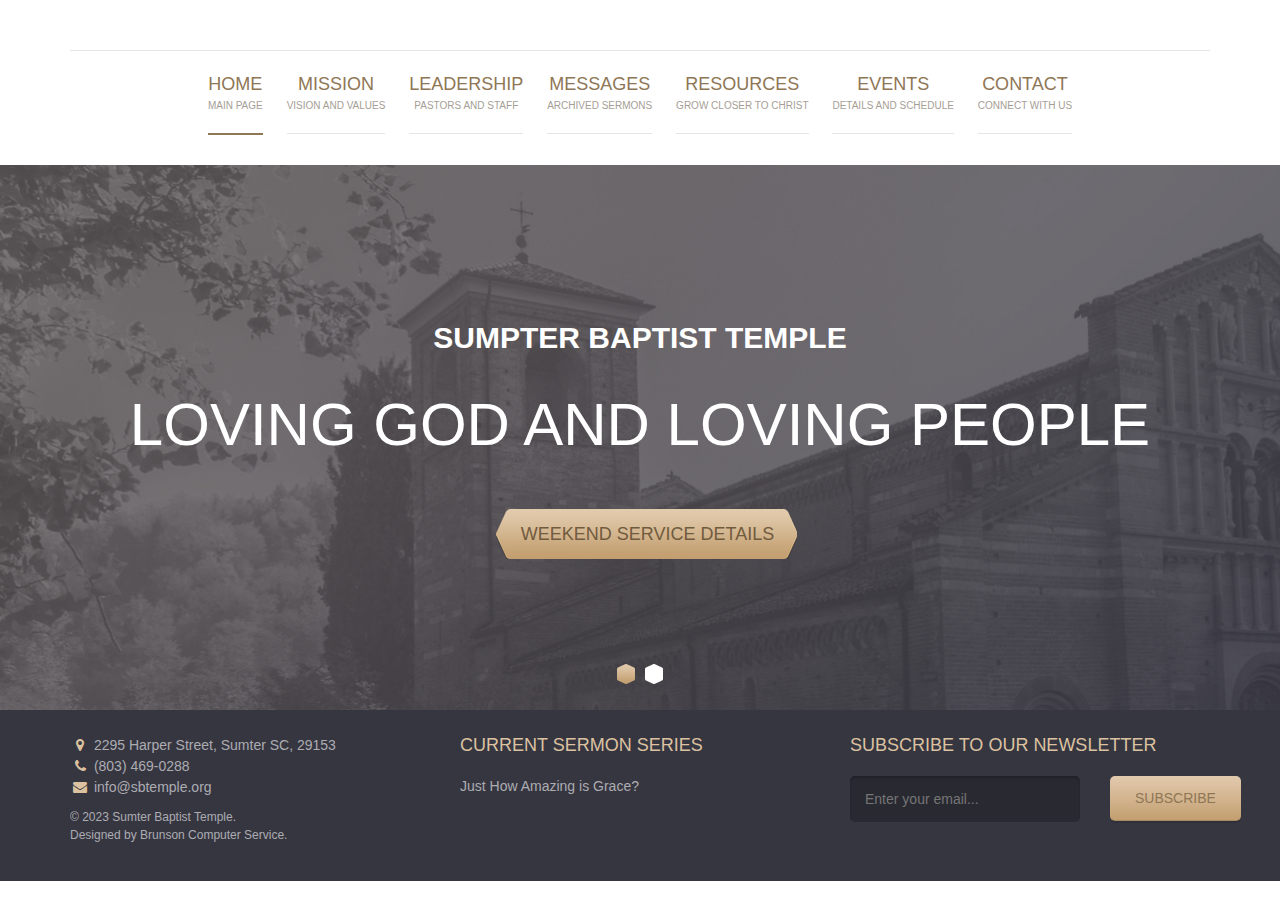
==== true_church/index.html @ b9aa66fd "Initial upload to github of project files." ====
<!DOCTYPE html>
<html lang="en">
  <head>
    <meta charset="UTF-8" />
    <meta http-equiv="X-UA-Compatible" content="IE=edge" />
    <meta
      name="viewport"
      content="width=device-width, initial-scale=1.0,maximum-scale=1"
    />

    <title>True Church</title>

    <!-- Loading third party fonts -->
    <link
      href="fonts/novecento-font/novecento-font.css"
      rel="stylesheet"
      type="text/css"
    />
    <link href="fonts/font-awesome.min.css" rel="stylesheet" type="text/css" />

    <!-- Loading main css file -->
    <link rel="stylesheet" href="style.css" />

    <!--[if lt IE 9]>
      <script src="js/ie-support/html5.js"></script>
      <script src="js/ie-support/respond.js"></script>
    <![endif]-->
  </head>

  <body>
    <div class="site-content">
      <header class="site-header">
        <div class="container">
          <div class="main-navigation">
            <button class="menu-toggle"><i class="fa fa-bars"></i> Menu</button>
            <ul class="menu">
              <!-- <li class="menu-item current-menu-item"> -->
                <!-- <a href="#" class="branding"> -->
                  <!-- <img src="images/logo.png" alt="" class="logo" /> -->
                  <!-- <h1 class="site-title">True Church</h1> -->
                <!-- </a> -->
              <!-- </li> -->
              <li class="menu-item current-menu-item">
                <a href="index.html">HOME<small>Main Page</small></a>
              </li>
              <li class="menu-item">
                <a href="#">MISSION<small>Vision and Values</small></a>
              </li>
              <li class="menu-item">
                <a href="#">LEADERSHIP<small>Pastors and Staff</small></a>
              </li>
              <li class="menu-item">
                <a href="seremons.html">MESSAGES<small>Archived Sermons</small></a>
              </li>
              <li class="menu-item">
                <a href="families.html">RESOURCES<small>Grow Closer to Christ</small></a>
              </li>
              <li class="menu-item">
                <a href="events.html">EVENTS<small>Details and Schedule</small></a>
              </li>
              <li class="menu-item">
                <a href="#">CONTACT<small>Connect With Us</small></a>
              </li>
            </ul>
          </div>

          <div class="mobile-navigation"></div>
        </div>
      </header>
      <!-- .site-header -->

      <div class="hero">
        <div class="slides">
          <li data-bg-image="images/slide-1.jpg">
            <div class="container">
              <div class="slide-content">
                <small class="slide-subtitle">Sumpter Baptist Temple</small>
                <h2 class="slide-title">Loving God and Loving People</h2>

                <a href="#" class="button">Weekend Service Details</a>
              </div>
            </div>
          </li>

          <li data-bg-image="images/slide-1.jpg">
            <div class="container">
              <div class="slide-content">
                <small class="slide-subtitle">Connect With SBT</small>
                <h2 class="slide-title">In-Person or Online</h2>

                <a href="#" class="button">Weekend Service Details</a>
              </div>
            </div>
          </li>
        </div>
      </div>
<!--  
      <main class="main-content">
        <div class="fullwidth-block">
          <div class="container">
            <h2 class="section-title">Recent news</h2>

            <div class="row">
              <div class="col-md-3 col-sm-6">
                <div class="news">
                  <image
                    class="news-image"
                    src="images/news-thumb-1.jpg"
                  ></image>
                  <h3 class="news-title">
                    <a href="#">laboris nisi ut aliquip</a>
                  </h3>
                  <small class="date"
                    ><i class="fa fa-calendar"></i>24 mar 2014</small
                  >
                </div>
              </div>
              <div class="col-md-3 col-sm-6">
                <div class="news">
                  <image
                    class="news-image"
                    src="images/news-thumb-2.jpg"
                  ></image>
                  <h3 class="news-title">
                    <a href="#">laboris nisi ut aliquip</a>
                  </h3>
                  <small class="date"
                    ><i class="fa fa-calendar"></i>24 mar 2014</small
                  >
                </div>
              </div>
              <div class="col-md-3 col-sm-6">
                <div class="news">
                  <image
                    class="news-image"
                    src="images/news-thumb-3.jpg"
                  ></image>
                  <h3 class="news-title">
                    <a href="#">laboris nisi ut aliquip</a>
                  </h3>
                  <small class="date"
                    ><i class="fa fa-calendar"></i>24 mar 2014</small
                  >
                </div>
              </div>
              <div class="col-md-3 col-sm-6">
                <div class="news">
                  <image
                    class="news-image"
                    src="images/news-thumb-4.jpg"
                  ></image>
                  <h3 class="news-title">
                    <a href="#">laboris nisi ut aliquip</a>
                  </h3>
                  <small class="date"
                    ><i class="fa fa-calendar"></i>24 mar 2014</small
                  >
                </div>
              </div>
            </div> -->
            <!-- .row -->
          <!-- </div> -->
          <!-- .container -->
        <!-- </div> -->
        <!-- section -->
<!-- 
        <div class="fullwidth-block">
          <div class="container">
            <div class="row">
              <div class="col-md-6">
                <h2 class="section-title">Upcoming events</h2>
                <ul class="event-list">
                  <li>
                    <a href="#">
                      <h3 class="event-title">africa mission trip</h3>
                      <span class="event-meta">
                        <span><i class="fa fa-calendar"></i>30 mar 2014</span>
                        <span><i class="fa fa-map-marker"></i> Africa</span>
                      </span>
                    </a>
                  </li>
                  <li>
                    <a href="#">
                      <h3 class="event-title">Bible school</h3>
                      <span class="event-meta">
                        <span><i class="fa fa-calendar"></i>30 mar 2014</span>
                        <span
                          ><i class="fa fa-map-marker"></i> Saint paul
                          church</span
                        >
                      </span>
                    </a>
                  </li>
                  <li>
                    <a href="#">
                      <h3 class="event-title">praying for kids</h3>
                      <span class="event-meta">
                        <span><i class="fa fa-calendar"></i>30 mar 2014</span>
                        <span
                          ><i class="fa fa-map-marker"></i> true church</span
                        >
                      </span>
                    </a>
                  </li>
                  <li>
                    <a href="#">
                      <h3 class="event-title">love giving</h3>
                      <span class="event-meta">
                        <span><i class="fa fa-calendar"></i>30 mar 2014</span>
                        <span
                          ><i class="fa fa-map-marker"></i> St cathedral</span
                        >
                      </span>
                    </a>
                  </li>
                  <li>
                    <a href="#">
                      <h3 class="event-title">god ont the vacation</h3>
                      <span class="event-meta">
                        <span><i class="fa fa-calendar"></i>30 mar 2014</span>
                        <span
                          ><i class="fa fa-map-marker"></i> greenie lake</span
                        >
                      </span>
                    </a>
                  </li>
                  <li>
                    <a href="#">
                      <h3 class="event-title">homeless helping</h3>
                      <span class="event-meta">
                        <span><i class="fa fa-calendar"></i>30 mar 2014</span>
                        <span
                          ><i class="fa fa-map-marker"></i> Detroit city</span
                        >
                      </span>
                    </a>
                  </li>
                </ul>

                <div class="text-center">
                  <a href="#" class="button">See all events</a>
                </div>
              </div>
              <div class="col-md-6">
                <h2 class="section-title">Latest seremons</h2>
                <ul class="seremon-list">
                  <li>
                    <img src="images/small-thumb-1.jpg" alt="" />
                    <div class="seremon-detail">
                      <h3 class="seremon-title">
                        <a href="#">I believe in god with all my heart</a>
                      </h3>
                      <div class="seremon-meta">
                        <div class="pastor">
                          <i class="fa fa-user"></i> Alan Ray
                        </div>
                        <div class="date">
                          <i class="fa fa-calendar"></i> 18 mar 2014
                        </div>
                      </div>
                    </div>
                  </li>
                  <li>
                    <img src="images/small-thumb-2.jpg" alt="" />
                    <div class="seremon-detail">
                      <h3 class="seremon-title">
                        <a href="#">Trusting in jesus and god</a>
                      </h3>
                      <div class="seremon-meta">
                        <div class="pastor">
                          <i class="fa fa-user"></i> David Clark
                        </div>
                        <div class="date">
                          <i class="fa fa-calendar"></i> 18 mar 2014
                        </div>
                      </div>
                    </div>
                  </li>
                  <li>
                    <img src="images/small-thumb-3.jpg" alt="" />
                    <div class="seremon-detail">
                      <h3 class="seremon-title">
                        <a href="#">Love your kids</a>
                      </h3>
                      <div class="seremon-meta">
                        <div class="pastor">
                          <i class="fa fa-user"></i> anthony roberts
                        </div>
                        <div class="date">
                          <i class="fa fa-calendar"></i> 18 mar 2014
                        </div>
                      </div>
                    </div>
                  </li>
                </ul>

                <div class="text-center">
                  <a href="#" class="button">See all seremons</a>
                </div>
              </div>
            </div> -->
            <!-- .row -->
          <!-- </div> -->
          <!-- .container -->
        <!-- </div> -->
        <!-- section -->
      <!-- </main> -->
      <!-- .main-content -->

      <footer class="site-footer">
        <div class="container">
          <div class="row">
            <div class="col-md-4">
              <div class="widget">
                <!-- <h3 class="widget-title">Address</h3> -->
                <ul class="address">
                  <li>
                    <i class="fa fa-map-marker"></i> 2295 Harper Street, Sumter SC, 29153
                  </li>
                  <li><i class="fa fa-phone"></i> (803) 469-0288</li>
                  <li><i class="fa fa-envelope"></i> info@sbtemple.org</li>
                </ul>
                <p class="colophon">
                  &copy; 2023 Sumter Baptist Temple. </br>
                  Designed by Brunson Computer Service. </br>
                </p>
              </div>
            </div>
            <div class="col-md-4">
              <div class="widget">
                <h3 class="widget-title">Current Sermon Series</h3>
                <p>
                  Just How Amazing is Grace?
                </p>
              </div>
            </div>
            <div class="col-md-4">
              <div class="widget">
                <h3 class="widget-title">SUBSCRIBE TO OUR NEWSLETTER</h3>
                <form action="#" class="contact-form">
                  <div class="row">
                    <div class="col-md-8">
                      <input type="email" placeholder="Enter your email..." />
                    </div>
                    <div class="col-md-4">
                      <button class="subscribe">
                        <a>
                          Subscribe
                        </a>
                      </button>
                    </div>
                  </div>
                </form>
              </div>
            </div>
          </div>
          <!-- .row -->
        </div>
        <!-- .container -->
      </footer>
      <!-- .site-footer -->
    </div>

    <script src="js/jquery-1.11.1.min.js"></script>
    <script src="js/plugins.js"></script>
    <script src="js/app.js"></script>
  </body>
</html>
---- true_church/fonts/novecento-font/novecento-font.css ----
/*
 * Web Fonts from fontspring.com
 *
 * All OpenType features and all extended glyphs have been removed.
 * Fully installable fonts can be purchased at http://www.fontspring.com
 *
 * The fonts included in this stylesheet are subject to the End User License you purchased
 * from Fontspring. The fonts are protected under domestic and international trademark and 
 * copyright law. You are prohibited from modifying, reverse engineering, duplicating, or
 * distributing this font software.
 *
 * (c) 2010-2014 Fontspring
 *
 *
 *
 *
 * The fonts included are copyrighted by the vendor listed below.
 *
 * Vendor:      Synthview Type Design
 * License URL: http://www.fontspring.com/licenses/synthview/webfont
 *
 *
 */

@font-face {
    font-family: 'Novecento Sans';
    src: url('Novecentosanswide-Bold-webfont.eot');
    src: url('Novecentosanswide-Bold-webfont.eot?#iefix') format('embedded-opentype'),
         url('Novecentosanswide-Bold-webfont.woff2') format('woff2'),
         url('Novecentosanswide-Bold-webfont.woff') format('woff'),
         url('Novecentosanswide-Bold-webfont.ttf') format('truetype'),
         url('Novecentosanswide-Bold-webfont.svg#novecento_sans_wide_bookbold') format('svg');
    font-weight: 700;
    font-style: normal;

}

@font-face {
    font-family: 'Novecento Sans';
    src: url('Novecentosanswide-Book-webfont.eot');
    src: url('Novecentosanswide-Book-webfont.eot?#iefix') format('embedded-opentype'),
         url('Novecentosanswide-Book-webfont.woff2') format('woff2'),
         url('Novecentosanswide-Book-webfont.woff') format('woff'),
         url('Novecentosanswide-Book-webfont.ttf') format('truetype'),
         url('Novecentosanswide-Book-webfont.svg#novecento_sans_widebook') format('svg');
    font-weight: 300;
    font-style: normal;

}

@font-face {
    font-family: 'Novecento Sans';
    src: url('Novecentosanswide-DemiBold-webfont.eot');
    src: url('Novecentosanswide-DemiBold-webfont.eot?#iefix') format('embedded-opentype'),
         url('Novecentosanswide-DemiBold-webfont.woff2') format('woff2'),
         url('Novecentosanswide-DemiBold-webfont.woff') format('woff'),
         url('Novecentosanswide-DemiBold-webfont.ttf') format('truetype'),
         url('Novecentosanswide-DemiBold-webfont.svg#novecento_sans_widedemibold') format('svg');
    font-weight: 600;
    font-style: normal;

}

@font-face {
    font-family: 'Novecento Sans';
    src: url('Novecentosanswide-Light-webfont.eot');
    src: url('Novecentosanswide-Light-webfont.eot?#iefix') format('embedded-opentype'),
         url('Novecentosanswide-Light-webfont.woff2') format('woff2'),
         url('Novecentosanswide-Light-webfont.woff') format('woff'),
         url('Novecentosanswide-Light-webfont.ttf') format('truetype'),
         url('Novecentosanswide-Light-webfont.svg#novecento_sans_widelight') format('svg');
    font-weight: 200;
    font-style: normal;

}

@font-face {
    font-family: 'Novecento Sans';
    src: url('Novecentosanswide-Medium-webfont.eot');
    src: url('Novecentosanswide-Medium-webfont.eot?#iefix') format('embedded-opentype'),
         url('Novecentosanswide-Medium-webfont.woff2') format('woff2'),
         url('Novecentosanswide-Medium-webfont.woff') format('woff'),
         url('Novecentosanswide-Medium-webfont.ttf') format('truetype'),
         url('Novecentosanswide-Medium-webfont.svg#novecento_sans_widemedium') format('svg');
    font-weight: 500;
    font-style: normal;

}

@font-face {
    font-family: 'Novecento Sans';
    src: url('Novecentosanswide-Normal-webfont.eot');
    src: url('Novecentosanswide-Normal-webfont.eot?#iefix') format('embedded-opentype'),
         url('Novecentosanswide-Normal-webfont.woff2') format('woff2'),
         url('Novecentosanswide-Normal-webfont.woff') format('woff'),
         url('Novecentosanswide-Normal-webfont.ttf') format('truetype'),
         url('Novecentosanswide-Normal-webfont.svg#novecento_sans_widenormal') format('svg');
    font-weight: 400;
    font-style: normal;

}
---- true_church/style.css ----
/*!
 * Project_Name: Compass Starter
 * Author: Ariona, Rian
 * Email: yans_fied[at]yahoo.com
 * Url: http://www.ariona.net
 */
/*=========================================== 
 * Importing CSS Libraries
 *===========================================*/
.subscribe {
  height: 45px;
}

article,
aside,
details,
figcaption,
figure,
footer,
header,
hgroup,
nav,
section,
summary {
  display: block; }

audio,
canvas,
video {
  display: inline-block; }

audio:not([controls]) {
  display: none;
  height: 0; }

[hidden], template {
  display: none; }

html {
  background: #fff;
  color: #000;
  -webkit-text-size-adjust: 100%;
  -ms-text-size-adjust: 100%; }

html,
button,
input,
select,
textarea {
  font-family: sans-serif; }

body {
  margin: 0; }

a {
  background: transparent; }
  a:focus {
    outline: thin dotted; }
  a:hover, a:active {
    outline: 0; }

h1 {
  font-size: 2em;
  margin: 0.67em 0; }

h2 {
  font-size: 1.5em;
  margin: 0.83em 0; }

h3 {
  font-size: 1.17em;
  margin: 1em 0; }

h4 {
  font-size: 1em;
  margin: 1.33em 0; }

h5 {
  font-size: 0.83em;
  margin: 1.67em 0; }

h6 {
  font-size: 0.75em;
  margin: 2.33em 0; }

abbr[title] {
  border-bottom: 1px dotted; }

b,
strong {
  font-weight: bold; }

dfn {
  font-style: italic; }

mark {
  background: #ff0;
  color: #000; }

code,
kbd,
pre,
samp {
  font-family: monospace, serif;
  font-size: 1em; }

pre {
  white-space: pre;
  white-space: pre-wrap;
  word-wrap: break-word; }

q {
  quotes: "\201C" "\201D" "\2018" "\2019"; }

q:before,
q:after {
  content: '';
  content: none; }

small {
  font-size: 80%; }

sub,
sup {
  font-size: 75%;
  line-height: 0;
  position: relative;
  vertical-align: baseline; }

sup {
  top: -0.5em; }

sub {
  bottom: -0.25em; }

img {
  border: 0; }

svg:not(:root) {
  overflow: hidden; }

figure {
  margin: 0; }

fieldset {
  border: 1px solid #c0c0c0;
  margin: 0 2px;
  padding: 0.35em 0.625em 0.75em; }

legend {
  border: 0;
  padding: 0;
  white-space: normal; }

button,
input,
select,
textarea {
  font-family: inherit;
  font-size: 100%;
  margin: 0;
  vertical-align: baseline; }

button,
input {
  line-height: normal; }

button,
select {
  text-transform: none; }

button,
html input[type="button"],
input[type="reset"],
input[type="submit"] {
  -webkit-appearance: button;
  cursor: pointer; }

button[disabled],
input[disabled] {
  cursor: default; }

input[type="checkbox"],
input[type="radio"] {
  box-sizing: border-box;
  padding: 0; }

input[type="search"] {
  -webkit-appearance: textfield;
  box-sizing: content-box; }

input[type="search"]::-webkit-search-cancel-button,
input[type="search"]::-webkit-search-decoration {
  -webkit-appearance: none; }

button::-moz-focus-inner, input::-moz-focus-inner {
  border: 0;
  padding: 0; }

textarea {
  overflow: auto;
  vertical-align: top; }

table {
  border-collapse: collapse;
  border-spacing: 0; }

*, *:before, *:after {
  box-sizing: border-box; }

/*
 * Global Styles
 */
html {
  font-size: 14px; }

body {
  color: #89837c;
  font-family: arial, sans-serif;
  font-weight: 300;
  line-height: 1.5; }

h1, h2, h3, h4, h5, h6 {
  margin: 0 0 20px;
  font-family: "Novecento Sans", "Raleway", "Noto Sans" "Open Sans", sans-serif;
  font-weight: 500;
  text-transform: uppercase;
  line-height: normal; }

hr {
  border: none;
  border-bottom: 1px solid #777; }

ul, ol {
  margin: 0;
  padding-left: 0; }

a {
  text-decoration: none;
  color: #8f7655; }

address {
  font-style: normal; }

p {
  margin-top: 0; }

form input, form textarea, form select {
  outline: none;
  padding: 10px;
  border-radius: 5px;
  border: none; }
form select {
  -webkit-appearance: none;
  -moz-appearance: none;
  appearance: none;
  border: none; }
form textarea {
  resize: vertical; }
form input[type="submit"], form button, form input[type="reset"] {
  border: none; }

/*
 * Reusable Components Style
 */
.button, form input[type="submit"], form button, form input[type="reset"] {
  display: inline-block;
  background: #e2caae;
  background: -webkit-linear-gradient(#e2caae, #c39f70);
  background: linear-gradient(#e2caae, #c39f70);
  border-bottom: 1px solid #a68861;
  box-shadow: 0 2px 0 rgba(0, 0, 0, 0.1);
  border-radius: 5px;
  padding: 10px 25px;
  border-radius: 5px;
  color: #715b3e;
  text-transform: uppercase;
  font-family: "Novecento Sans", "Raleway", "Noto Sans" "Open Sans", sans-serif;
  font-weight: 400;
  line-height: normal; }
  .button.secondary, form input.secondary[type="submit"], form button.secondary, form input.secondary[type="reset"] {
    background: #e3dfda;
    background: -webkit-linear-gradient(#e3dfda, #d0cbc4);
    background: linear-gradient(#e3dfda, #d0cbc4);
    border-bottom: 1px solid #b1aea8;
    color: #7c7975; }

.container {
  margin-right: auto;
  margin-left: auto;
  padding-left: 15px;
  padding-right: 15px;
  *zoom: 1; }
  .container:after {
    content: " ";
    clear: both;
    display: block;
    overflow: hidden;
    height: 0; }
  @media (min-width: 768px) {
    .container {
      width: 750px; } }
  @media (min-width: 992px) {
    .container {
      width: 970px; } }
  @media (min-width: 1200px) {
    .container {
      width: 1170px; } }

.container-fluid {
  margin-right: auto;
  margin-left: auto;
  padding-left: 15px;
  padding-right: 15px;
  *zoom: 1; }
  .container-fluid:after {
    content: " ";
    clear: both;
    display: block;
    overflow: hidden;
    height: 0; }

.row {
  margin-left: -15px;
  margin-right: -15px;
  *zoom: 1; }
  .row:after {
    content: " ";
    clear: both;
    display: block;
    overflow: hidden;
    height: 0; }

.col-xs-1, .col-sm-1, .col-md-1, .col-lg-1, .col-xs-2, .col-sm-2, .col-md-2, .col-lg-2, .col-xs-3, .col-sm-3, .col-md-3, .col-lg-3, .col-xs-4, .col-sm-4, .col-md-4, .col-lg-4, .col-xs-5, .col-sm-5, .col-md-5, .col-lg-5, .col-xs-6, .col-sm-6, .col-md-6, .col-lg-6, .col-xs-7, .col-sm-7, .col-md-7, .col-lg-7, .col-xs-8, .col-sm-8, .col-md-8, .col-lg-8, .col-xs-9, .col-sm-9, .col-md-9, .col-lg-9, .col-xs-10, .col-sm-10, .col-md-10, .col-lg-10, .col-xs-11, .col-sm-11, .col-md-11, .col-lg-11, .col-xs-12, .col-sm-12, .col-md-12, .col-lg-12 {
  position: relative;
  min-height: 1px;
  padding-left: 15px;
  padding-right: 15px; }

.col-xs-1, .col-xs-2, .col-xs-3, .col-xs-4, .col-xs-5, .col-xs-6, .col-xs-7, .col-xs-8, .col-xs-9, .col-xs-10, .col-xs-11, .col-xs-12 {
  float: left; }

.col-xs-1 {
  width: 8.3333333333%; }

.col-xs-2 {
  width: 16.6666666667%; }

.col-xs-3 {
  width: 25%; }

.col-xs-4 {
  width: 33.3333333333%; }

.col-xs-5 {
  width: 41.6666666667%; }

.col-xs-6 {
  width: 50%; }

.col-xs-7 {
  width: 58.3333333333%; }

.col-xs-8 {
  width: 66.6666666667%; }

.col-xs-9 {
  width: 75%; }

.col-xs-10 {
  width: 83.3333333333%; }

.col-xs-11 {
  width: 91.6666666667%; }

.col-xs-12 {
  width: 100%; }

.col-xs-pull-0 {
  right: auto; }

.col-xs-pull-1 {
  right: 8.3333333333%; }

.col-xs-pull-2 {
  right: 16.6666666667%; }

.col-xs-pull-3 {
  right: 25%; }

.col-xs-pull-4 {
  right: 33.3333333333%; }

.col-xs-pull-5 {
  right: 41.6666666667%; }

.col-xs-pull-6 {
  right: 50%; }

.col-xs-pull-7 {
  right: 58.3333333333%; }

.col-xs-pull-8 {
  right: 66.6666666667%; }

.col-xs-pull-9 {
  right: 75%; }

.col-xs-pull-10 {
  right: 83.3333333333%; }

.col-xs-pull-11 {
  right: 91.6666666667%; }

.col-xs-pull-12 {
  right: 100%; }

.col-xs-push-0 {
  left: auto; }

.col-xs-push-1 {
  left: 8.3333333333%; }

.col-xs-push-2 {
  left: 16.6666666667%; }

.col-xs-push-3 {
  left: 25%; }

.col-xs-push-4 {
  left: 33.3333333333%; }

.col-xs-push-5 {
  left: 41.6666666667%; }

.col-xs-push-6 {
  left: 50%; }

.col-xs-push-7 {
  left: 58.3333333333%; }

.col-xs-push-8 {
  left: 66.6666666667%; }

.col-xs-push-9 {
  left: 75%; }

.col-xs-push-10 {
  left: 83.3333333333%; }

.col-xs-push-11 {
  left: 91.6666666667%; }

.col-xs-push-12 {
  left: 100%; }

.col-xs-offset-0 {
  margin-left: 0%; }

.col-xs-offset-1 {
  margin-left: 8.3333333333%; }

.col-xs-offset-2 {
  margin-left: 16.6666666667%; }

.col-xs-offset-3 {
  margin-left: 25%; }

.col-xs-offset-4 {
  margin-left: 33.3333333333%; }

.col-xs-offset-5 {
  margin-left: 41.6666666667%; }

.col-xs-offset-6 {
  margin-left: 50%; }

.col-xs-offset-7 {
  margin-left: 58.3333333333%; }

.col-xs-offset-8 {
  margin-left: 66.6666666667%; }

.col-xs-offset-9 {
  margin-left: 75%; }

.col-xs-offset-10 {
  margin-left: 83.3333333333%; }

.col-xs-offset-11 {
  margin-left: 91.6666666667%; }

.col-xs-offset-12 {
  margin-left: 100%; }

@media (min-width: 768px) {
  .col-sm-1, .col-sm-2, .col-sm-3, .col-sm-4, .col-sm-5, .col-sm-6, .col-sm-7, .col-sm-8, .col-sm-9, .col-sm-10, .col-sm-11, .col-sm-12 {
    float: left; }

  .col-sm-1 {
    width: 8.3333333333%; }

  .col-sm-2 {
    width: 16.6666666667%; }

  .col-sm-3 {
    width: 25%; }

  .col-sm-4 {
    width: 33.3333333333%; }

  .col-sm-5 {
    width: 41.6666666667%; }

  .col-sm-6 {
    width: 50%; }

  .col-sm-7 {
    width: 58.3333333333%; }

  .col-sm-8 {
    width: 66.6666666667%; }

  .col-sm-9 {
    width: 75%; }

  .col-sm-10 {
    width: 83.3333333333%; }

  .col-sm-11 {
    width: 91.6666666667%; }

  .col-sm-12 {
    width: 100%; }

  .col-sm-pull-0 {
    right: auto; }

  .col-sm-pull-1 {
    right: 8.3333333333%; }

  .col-sm-pull-2 {
    right: 16.6666666667%; }

  .col-sm-pull-3 {
    right: 25%; }

  .col-sm-pull-4 {
    right: 33.3333333333%; }

  .col-sm-pull-5 {
    right: 41.6666666667%; }

  .col-sm-pull-6 {
    right: 50%; }

  .col-sm-pull-7 {
    right: 58.3333333333%; }

  .col-sm-pull-8 {
    right: 66.6666666667%; }

  .col-sm-pull-9 {
    right: 75%; }

  .col-sm-pull-10 {
    right: 83.3333333333%; }

  .col-sm-pull-11 {
    right: 91.6666666667%; }

  .col-sm-pull-12 {
    right: 100%; }

  .col-sm-push-0 {
    left: auto; }

  .col-sm-push-1 {
    left: 8.3333333333%; }

  .col-sm-push-2 {
    left: 16.6666666667%; }

  .col-sm-push-3 {
    left: 25%; }

  .col-sm-push-4 {
    left: 33.3333333333%; }

  .col-sm-push-5 {
    left: 41.6666666667%; }

  .col-sm-push-6 {
    left: 50%; }

  .col-sm-push-7 {
    left: 58.3333333333%; }

  .col-sm-push-8 {
    left: 66.6666666667%; }

  .col-sm-push-9 {
    left: 75%; }

  .col-sm-push-10 {
    left: 83.3333333333%; }

  .col-sm-push-11 {
    left: 91.6666666667%; }

  .col-sm-push-12 {
    left: 100%; }

  .col-sm-offset-0 {
    margin-left: 0%; }

  .col-sm-offset-1 {
    margin-left: 8.3333333333%; }

  .col-sm-offset-2 {
    margin-left: 16.6666666667%; }

  .col-sm-offset-3 {
    margin-left: 25%; }

  .col-sm-offset-4 {
    margin-left: 33.3333333333%; }

  .col-sm-offset-5 {
    margin-left: 41.6666666667%; }

  .col-sm-offset-6 {
    margin-left: 50%; }

  .col-sm-offset-7 {
    margin-left: 58.3333333333%; }

  .col-sm-offset-8 {
    margin-left: 66.6666666667%; }

  .col-sm-offset-9 {
    margin-left: 75%; }

  .col-sm-offset-10 {
    margin-left: 83.3333333333%; }

  .col-sm-offset-11 {
    margin-left: 91.6666666667%; }

  .col-sm-offset-12 {
    margin-left: 100%; } }
@media (min-width: 992px) {
  .col-md-1, .col-md-2, .col-md-3, .col-md-4, .col-md-5, .col-md-6, .col-md-7, .col-md-8, .col-md-9, .col-md-10, .col-md-11, .col-md-12 {
    float: left; }

  .col-md-1 {
    width: 8.3333333333%; }

  .col-md-2 {
    width: 16.6666666667%; }

  .col-md-3 {
    width: 25%; }

  .col-md-4 {
    width: 33.3333333333%; }

  .col-md-5 {
    width: 41.6666666667%; }

  .col-md-6 {
    width: 50%; }

  .col-md-7 {
    width: 58.3333333333%; }

  .col-md-8 {
    width: 66.6666666667%; }

  .col-md-9 {
    width: 75%; }

  .col-md-10 {
    width: 83.3333333333%; }

  .col-md-11 {
    width: 91.6666666667%; }

  .col-md-12 {
    width: 100%; }

  .col-md-pull-0 {
    right: auto; }

  .col-md-pull-1 {
    right: 8.3333333333%; }

  .col-md-pull-2 {
    right: 16.6666666667%; }

  .col-md-pull-3 {
    right: 25%; }

  .col-md-pull-4 {
    right: 33.3333333333%; }

  .col-md-pull-5 {
    right: 41.6666666667%; }

  .col-md-pull-6 {
    right: 50%; }

  .col-md-pull-7 {
    right: 58.3333333333%; }

  .col-md-pull-8 {
    right: 66.6666666667%; }

  .col-md-pull-9 {
    right: 75%; }

  .col-md-pull-10 {
    right: 83.3333333333%; }

  .col-md-pull-11 {
    right: 91.6666666667%; }

  .col-md-pull-12 {
    right: 100%; }

  .col-md-push-0 {
    left: auto; }

  .col-md-push-1 {
    left: 8.3333333333%; }

  .col-md-push-2 {
    left: 16.6666666667%; }

  .col-md-push-3 {
    left: 25%; }

  .col-md-push-4 {
    left: 33.3333333333%; }

  .col-md-push-5 {
    left: 41.6666666667%; }

  .col-md-push-6 {
    left: 50%; }

  .col-md-push-7 {
    left: 58.3333333333%; }

  .col-md-push-8 {
    left: 66.6666666667%; }

  .col-md-push-9 {
    left: 75%; }

  .col-md-push-10 {
    left: 83.3333333333%; }

  .col-md-push-11 {
    left: 91.6666666667%; }

  .col-md-push-12 {
    left: 100%; }

  .col-md-offset-0 {
    margin-left: 0%; }

  .col-md-offset-1 {
    margin-left: 8.3333333333%; }

  .col-md-offset-2 {
    margin-left: 16.6666666667%; }

  .col-md-offset-3 {
    margin-left: 25%; }

  .col-md-offset-4 {
    margin-left: 33.3333333333%; }

  .col-md-offset-5 {
    margin-left: 41.6666666667%; }

  .col-md-offset-6 {
    margin-left: 50%; }

  .col-md-offset-7 {
    margin-left: 58.3333333333%; }

  .col-md-offset-8 {
    margin-left: 66.6666666667%; }

  .col-md-offset-9 {
    margin-left: 75%; }

  .col-md-offset-10 {
    margin-left: 83.3333333333%; }

  .col-md-offset-11 {
    margin-left: 91.6666666667%; }

  .col-md-offset-12 {
    margin-left: 100%; } }
@media (min-width: 1200px) {
  .col-lg-1, .col-lg-2, .col-lg-3, .col-lg-4, .col-lg-5, .col-lg-6, .col-lg-7, .col-lg-8, .col-lg-9, .col-lg-10, .col-lg-11, .col-lg-12 {
    float: left; }

  .col-lg-1 {
    width: 8.3333333333%; }

  .col-lg-2 {
    width: 16.6666666667%; }

  .col-lg-3 {
    width: 25%; }

  .col-lg-4 {
    width: 33.3333333333%; }

  .col-lg-5 {
    width: 41.6666666667%; }

  .col-lg-6 {
    width: 50%; }

  .col-lg-7 {
    width: 58.3333333333%; }

  .col-lg-8 {
    width: 66.6666666667%; }

  .col-lg-9 {
    width: 75%; }

  .col-lg-10 {
    width: 83.3333333333%; }

  .col-lg-11 {
    width: 91.6666666667%; }

  .col-lg-12 {
    width: 100%; }

  .col-lg-pull-0 {
    right: auto; }

  .col-lg-pull-1 {
    right: 8.3333333333%; }

  .col-lg-pull-2 {
    right: 16.6666666667%; }

  .col-lg-pull-3 {
    right: 25%; }

  .col-lg-pull-4 {
    right: 33.3333333333%; }

  .col-lg-pull-5 {
    right: 41.6666666667%; }

  .col-lg-pull-6 {
    right: 50%; }

  .col-lg-pull-7 {
    right: 58.3333333333%; }

  .col-lg-pull-8 {
    right: 66.6666666667%; }

  .col-lg-pull-9 {
    right: 75%; }

  .col-lg-pull-10 {
    right: 83.3333333333%; }

  .col-lg-pull-11 {
    right: 91.6666666667%; }

  .col-lg-pull-12 {
    right: 100%; }

  .col-lg-push-0 {
    left: auto; }

  .col-lg-push-1 {
    left: 8.3333333333%; }

  .col-lg-push-2 {
    left: 16.6666666667%; }

  .col-lg-push-3 {
    left: 25%; }

  .col-lg-push-4 {
    left: 33.3333333333%; }

  .col-lg-push-5 {
    left: 41.6666666667%; }

  .col-lg-push-6 {
    left: 50%; }

  .col-lg-push-7 {
    left: 58.3333333333%; }

  .col-lg-push-8 {
    left: 66.6666666667%; }

  .col-lg-push-9 {
    left: 75%; }

  .col-lg-push-10 {
    left: 83.3333333333%; }

  .col-lg-push-11 {
    left: 91.6666666667%; }

  .col-lg-push-12 {
    left: 100%; }

  .col-lg-offset-0 {
    margin-left: 0%; }

  .col-lg-offset-1 {
    margin-left: 8.3333333333%; }

  .col-lg-offset-2 {
    margin-left: 16.6666666667%; }

  .col-lg-offset-3 {
    margin-left: 25%; }

  .col-lg-offset-4 {
    margin-left: 33.3333333333%; }

  .col-lg-offset-5 {
    margin-left: 41.6666666667%; }

  .col-lg-offset-6 {
    margin-left: 50%; }

  .col-lg-offset-7 {
    margin-left: 58.3333333333%; }

  .col-lg-offset-8 {
    margin-left: 66.6666666667%; }

  .col-lg-offset-9 {
    margin-left: 75%; }

  .col-lg-offset-10 {
    margin-left: 83.3333333333%; }

  .col-lg-offset-11 {
    margin-left: 91.6666666667%; }

  .col-lg-offset-12 {
    margin-left: 100%; } }
@-ms-viewport {
  width: device-width; }
.visible-xs, .visible-sm, .visible-md, .visible-lg {
  display: none !important; }

.visible-xs-block,
.visible-xs-inline,
.visible-xs-inline-block,
.visible-sm-block,
.visible-sm-inline,
.visible-sm-inline-block,
.visible-md-block,
.visible-md-inline,
.visible-md-inline-block,
.visible-lg-block,
.visible-lg-inline,
.visible-lg-inline-block {
  display: none !important; }

@media (max-width: 767px) {
  .visible-xs {
    display: block !important; }

  table.visible-xs {
    display: table; }

  tr.visible-xs {
    display: table-row !important; }

  th.visible-xs,
  td.visible-xs {
    display: table-cell !important; } }
@media (max-width: 767px) {
  .visible-xs-block {
    display: block !important; } }

@media (max-width: 767px) {
  .visible-xs-inline {
    display: inline !important; } }

@media (max-width: 767px) {
  .visible-xs-inline-block {
    display: inline-block !important; } }

@media (min-width: 768px) and (max-width: 991px) {
  .visible-sm {
    display: block !important; }

  table.visible-sm {
    display: table; }

  tr.visible-sm {
    display: table-row !important; }

  th.visible-sm,
  td.visible-sm {
    display: table-cell !important; } }
@media (min-width: 768px) and (max-width: 991px) {
  .visible-sm-block {
    display: block !important; } }

@media (min-width: 768px) and (max-width: 991px) {
  .visible-sm-inline {
    display: inline !important; } }

@media (min-width: 768px) and (max-width: 991px) {
  .visible-sm-inline-block {
    display: inline-block !important; } }

@media (min-width: 992px) and (max-width: 1199px) {
  .visible-md {
    display: block !important; }

  table.visible-md {
    display: table; }

  tr.visible-md {
    display: table-row !important; }

  th.visible-md,
  td.visible-md {
    display: table-cell !important; } }
@media (min-width: 992px) and (max-width: 1199px) {
  .visible-md-block {
    display: block !important; } }

@media (min-width: 992px) and (max-width: 1199px) {
  .visible-md-inline {
    display: inline !important; } }

@media (min-width: 992px) and (max-width: 1199px) {
  .visible-md-inline-block {
    display: inline-block !important; } }

@media (min-width: 1200px) {
  .visible-lg {
    display: block !important; }

  table.visible-lg {
    display: table; }

  tr.visible-lg {
    display: table-row !important; }

  th.visible-lg,
  td.visible-lg {
    display: table-cell !important; } }
@media (min-width: 1200px) {
  .visible-lg-block {
    display: block !important; } }

@media (min-width: 1200px) {
  .visible-lg-inline {
    display: inline !important; } }

@media (min-width: 1200px) {
  .visible-lg-inline-block {
    display: inline-block !important; } }

@media (max-width: 767px) {
  .hidden-xs {
    display: none !important; } }
@media (min-width: 768px) and (max-width: 991px) {
  .hidden-sm {
    display: none !important; } }
@media (min-width: 992px) and (max-width: 1199px) {
  .hidden-md {
    display: none !important; } }
@media (min-width: 1200px) {
  .hidden-lg {
    display: none !important; } }
.visible-print {
  display: none !important; }

@media print {
  .visible-print {
    display: block !important; }

  table.visible-print {
    display: table; }

  tr.visible-print {
    display: table-row !important; }

  th.visible-print,
  td.visible-print {
    display: table-cell !important; } }
.visible-print-block {
  display: none !important; }
  @media print {
    .visible-print-block {
      display: block !important; } }

.visible-print-inline {
  display: none !important; }
  @media print {
    .visible-print-inline {
      display: inline !important; } }

.visible-print-inline-block {
  display: none !important; }
  @media print {
    .visible-print-inline-block {
      display: inline-block !important; } }

@media print {
  .hidden-print {
    display: none !important; } }
/*
 * Header Styles
 */
.site-header {
  position: relative;
  z-index: 999;
  background: white;
  text-align: center;
  padding: 50px 0 30px; }

.branding {
  text-align: center; }
  .branding .logo {
    margin-bottom: 10px; }
  .branding .site-title {
    color: #8f7655;
    font-size: 14px;
    font-size: 1em; }

.main-navigation {
  border-top: 1px solid #e5e5e5; }
  .main-navigation .menu-toggle {
    border: none;
    background: none;
    padding: 20px;
    display: none;
    font-family: "Novecento Sans", "Raleway", "Noto Sans" "Open Sans", sans-serif;
    text-transform: uppercase;
    outline: none; }
    @media screen and (max-width: 990px) {
      .main-navigation .menu-toggle {
        display: inline-block; } }
  .main-navigation .menu {
    list-style: none; }
    @media screen and (max-width: 990px) {
      .main-navigation .menu {
        display: none; } }
    .main-navigation .menu .menu-item {
      display: inline-block;
      margin: 0 10px; }
      .main-navigation .menu .menu-item a {
        display: block;
        padding: 20px 0;
        text-transform: uppercase;
        font-family: "Novecento Sans", "Raleway", "Noto Sans" "Open Sans", sans-serif;
        font-weight: 400;
        font-size: 18px;
        font-size: 1.2857142857em;
        border-bottom: 1px solid #e5e5e5;
        -webkit-transition: .3s ease;
                transition: .3s ease; }
        .main-navigation .menu .menu-item a small {
          display: block;
          color: #a59e95;
          font-weight: 300;
          font-size: 10px;
          font-size: 0.7142857143rem; }
      .main-navigation .menu .menu-item.current-menu-item a, .main-navigation .menu .menu-item:hover a {
        border-bottom-color: #8f7655;
        border-width: 2px; }

.mobile-navigation {
  padding: 30px 0;
  display: none; }
  @media screen and (min-width: 991px) {
    .mobile-navigation {
      display: none !important; } }
  .mobile-navigation .menu {
    list-style: none; }
    .mobile-navigation .menu .menu-item {
      border-bottom: 1px solid #e5e5e5; }
      .mobile-navigation .menu .menu-item:first-child {
        border-top: 1px solid #e5e5e5; }
    .mobile-navigation .menu a {
      font-family: "Novecento Sans", "Raleway", "Noto Sans" "Open Sans", sans-serif;
      text-transform: uppercase;
      font-weight: 400;
      display: block;
      padding: 10px 20px; }
      .mobile-navigation .menu a small {
        display: block;
        color: #a59e95; }

.hero {
  position: relative; }
  .hero .slides {
    list-style: none;
    *zoom: 1; }
    .hero .slides:after {
      content: " ";
      clear: both;
      display: block;
      overflow: hidden;
      height: 0; }
    .hero .slides li {
      background-size: cover;
      width: 100%;
      margin-right: -100%;
      float: left;
      min-height: 545px;
      padding: 150px 0; }
    .hero .slides .slide-content {
      text-align: center;
      font-family: "Novecento Sans", "Raleway", "Noto Sans" "Open Sans", sans-serif;
      text-transform: uppercase;
      color: white; }
    .hero .slides .slide-subtitle {
      font-size: 30px;
      font-size: 2.1428571429em;
      font-weight: 700;
      margin-bottom: 30px;
      display: block; }
    .hero .slides .slide-title {
      font-size: 60px;
      font-size: 4.2857142857em;
      font-weight: 100;
      margin-bottom: 50px; }
    .hero .slides .button, .hero .slides form input[type="submit"], form .hero .slides input[type="submit"], .hero .slides form button, form .hero .slides button, .hero .slides form input[type="reset"], form .hero .slides input[type="reset"] {
      position: relative;
      height: 50px;
      background: url(images/button-bg.png);
      padding: 15px 10px 15px 25px;
      border-bottom: none;
      box-shadow: none;
      border-radius: 0;
      font-size: 18px;
      font-size: 1.2857142857em; }
      .hero .slides .button:after, .hero .slides form input[type="submit"]:after, form .hero .slides input[type="submit"]:after, .hero .slides form button:after, form .hero .slides button:after, .hero .slides form input[type="reset"]:after, form .hero .slides input[type="reset"]:after {
        content: " ";
        height: 50px;
        width: 13px;
        background: url(images/button-bg-right.png) no-repeat;
        position: absolute;
        top: 0;
        left: 100%; }
  .hero .flex-control-nav {
    position: absolute;
    width: 100%;
    left: 0;
    bottom: 20px;
    z-index: 9;
    text-align: center; }
    .hero .flex-control-nav li {
      display: inline-block;
      margin: 0 5px; }
    .hero .flex-control-nav a {
      display: block;
      width: 18px;
      height: 20px;
      background: url(images/pagination.png);
      overflow: hidden;
      text-indent: -999px;
      cursor: pointer; }
      .hero .flex-control-nav a.flex-active {
        background: url(images/pagination-current.png); }

.page-head {
  background-size: cover;
  padding: 50px;
  text-align: center; }
  .page-head .page-title {
    font-weight: 100;
    font-size: 72px;
    font-size: 5.1428571429em;
    margin-bottom: 0;
    color: white;
    word-break: break-word; }
    @media screen and (max-width: 640px) {
      .page-head .page-title {
        font-size: 48px;
        font-size: 3.4285714286em; } }

.fullwidth-block {
  padding: 50px 0; }
  .fullwidth-block .section-title {
    font-size: 24px;
    font-size: 1.7142857143em;
    text-transform: uppercase;
    color: #544531; }

.news {
  text-align: center;
  margin-bottom: 30px; }
  .news .news-image {
    width: 100%;
    max-width: 100%;
    height: auto;
    margin-bottom: 20px; }
  .news .news-title {
    font-size: 14px;
    font-size: 1em;
    margin: 0 0 10px; }
  .news .date {
    color: #a59e95;
    font-size: 12px;
    font-size: 0.8571428571em;
    font-family: "Novecento Sans", "Raleway", "Noto Sans" "Open Sans", sans-serif;
    text-transform: lowercase; }
    .news .date .fa {
      font-size: 16px;
      font-size: 1.1428571429rem;
      margin-right: 5px; }

.event-list {
  list-style: none;
  margin-bottom: 30px; }
  .event-list li {
    padding: 10px 50% 10px 0;
    padding-right: 50%;
    position: relative;
    border-bottom: 1px solid #e5e5e5; }
    .event-list li:first-child {
      border-top: 1px solid #e5e5e5; }
  .event-list .event-title {
    display: inline-block;
    margin-bottom: 0;
    font-size: 14px;
    font-size: 1em; }
  .event-list .event-meta {
    position: absolute;
    width: 50%;
    right: 0;
    color: #a59e95;
    font-size: 12px;
    font-size: 0.8571428571em;
    font-weight: 400;
    text-transform: uppercase;
    font-family: "Novecento Sans", "Raleway", "Noto Sans" "Open Sans", sans-serif;
    text-transform: lowercase;
    *zoom: 1; }
    .event-list .event-meta:after {
      content: " ";
      clear: both;
      display: block;
      overflow: hidden;
      height: 0; }
    .event-list .event-meta span {
      width: 50%;
      float: left;
      font-size: 12px;
      font-size: 0.8571428571rem; }
      .event-list .event-meta span .fa {
        margin-right: 5px; }
  .event-list.large li {
    padding: 20px 0; }
  .event-list.large .event-title {
    display: block;
    margin-bottom: 10px; }
  .event-list.large .event-meta {
    position: relative;
    margin-bottom: 20px;
    display: block; }
    .event-list.large .event-meta span {
      width: auto;
      margin-right: 30px; }
    .event-list.large .event-meta .date {
      width: 150px; }

.text-center {
  text-align: center; }

.text-right {
  text-align: right; }

.seremon-list {
  list-style: none;
  margin-bottom: 30px; }
  .seremon-list li {
    padding: 10px 0 10px 80px;
    position: relative;
    border-bottom: 1px solid #e5e5e5;
    min-height: 70px; }
    .seremon-list li:first-child {
      border-top: 1px solid #e5e5e5; }
  .seremon-list img {
    position: absolute;
    left: 0;
    top: 10px; }
  .seremon-list .seremon-title {
    margin-bottom: 10px;
    font-size: 14px;
    font-size: 1em; }
  .seremon-list .seremon-meta {
    font-size: 12px;
    font-size: 0.8571428571em;
    color: #a59e95;
    font-family: "Novecento Sans", "Raleway", "Noto Sans" "Open Sans", sans-serif;
    text-transform: lowercase; }
    .seremon-list .seremon-meta .pastor {
      margin-bottom: 5px; }
    .seremon-list .seremon-meta .fa {
      width: 20px; }
  .seremon-list.large li {
    padding-left: 140px;
    min-height: 150px; }
  .seremon-list.large .seremon-meta .pastor, .seremon-list.large .seremon-meta .date {
    display: inline-block;
    margin-right: 20px; }

.family {
  width: 33.333%;
  float: left;
  padding: 0 15px;
  text-align: center;
  margin-bottom: 30px; }
  @media screen and (max-width: 640px) {
    .family {
      width: 50%; } }
  @media screen and (max-width: 480px) {
    .family {
      width: 100%; } }
  .family .family-image {
    width: 100%;
    height: auto;
    max-width: 100%;
    margin-bottom: 10px; }
  .family .family-name {
    margin-bottom: 5px;
    font-size: 14px;
    font-size: 1em;
    font-weight: 600; }

.sidebar .widget {
  margin-bottom: 40px; }
  .sidebar .widget .widget-title {
    color: #544531;
    font-size: 18px;
    font-size: 1.2857142857em;
    font-weight: 600; }

.arrow {
  list-style-image: url(images/arrow.png);
  list-style-position: inside; }
  .arrow li {
    padding: 10px 0;
    border-bottom: 1px solid #e5e5e5; }
    .arrow li a {
      display: block;
      color: #89837c;
      -webkit-transition: .3s ease;
              transition: .3s ease; }
      .arrow li a:hover {
        color: #8f7655; }

/*
 * Footer Styles
 */
p.colophon {
  font-size: 12px;
  margin-top: 10px;
}

.site-footer {
  background: #363641;
  padding: 25px 0;
  color: #acacb1; }
  .site-footer .widget {
    margin-bottom: 0px; }
    .site-footer .widget .widget-title {
      color: #dcc2a0;
      font-size: 18px;
      font-size: 1.2857142857em; }

ul.address {
  list-style: none; }
  ul.address .fa {
    width: 20px;
    text-align: center;
    color: #dcc2a0; }

ul.bullet {
  list-style-image: url(images/bullet.png);
  list-style-position: inside; }
  ul.bullet li {
    padding: 10px 0;
    border-bottom: 1px solid rgba(255, 255, 255, 0.1); }
    ul.bullet li a {
      color: #acacb1; }
      ul.bullet li a:hover {
        color: #8f7655; }

.contact-form input:not([type="submit"]), .contact-form textarea {
  margin-bottom: 20px;
  width: 100%;
  background: #292932;
  padding: 15px;
  color: #acacb1;
  box-shadow: inset 0 2px 2px rgba(0, 0, 0, 0.2); }
.contact-form textarea {
  min-height: 150px; }
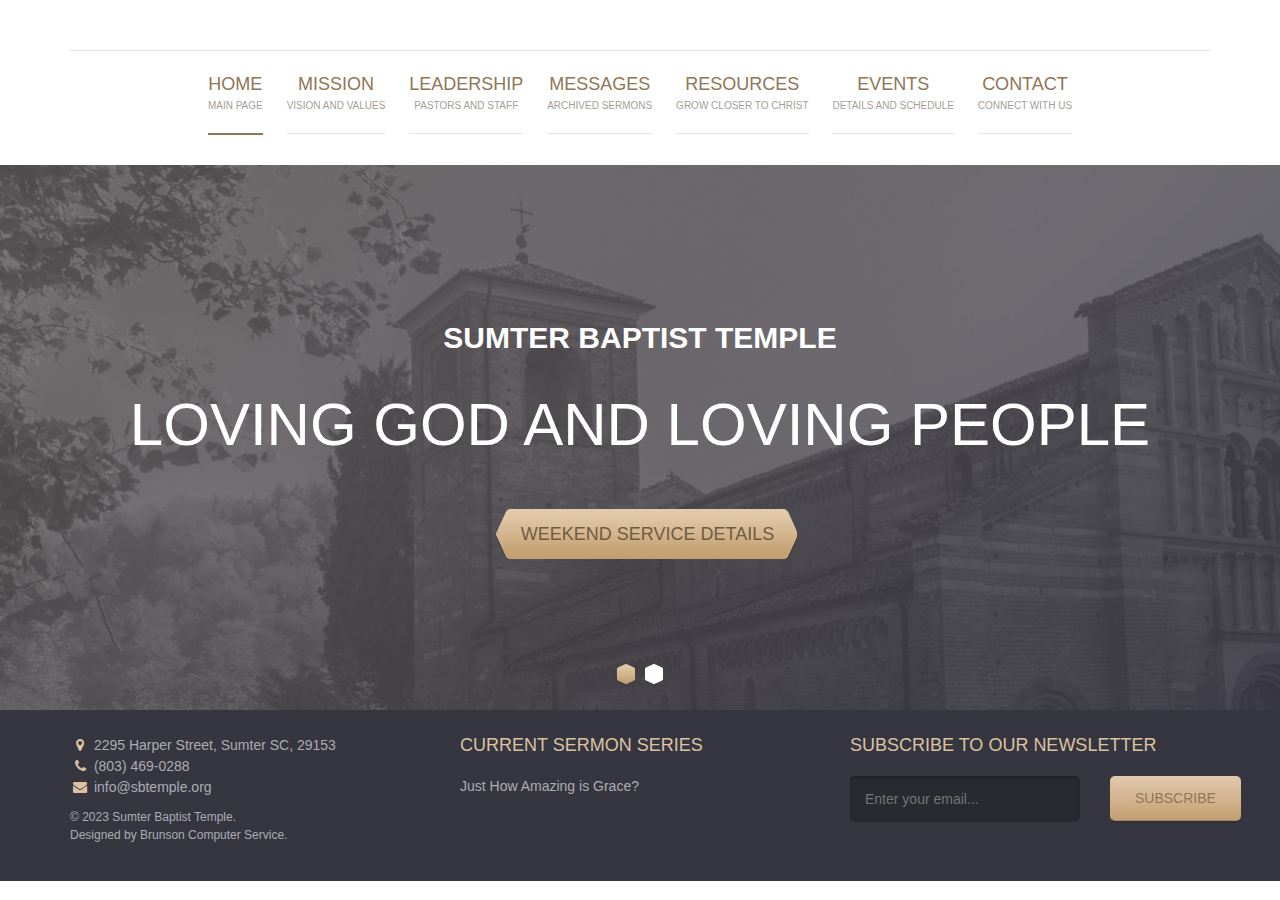
==== commit b1940b31: "Added media for Website." ====
--- a/true_church/index.html
+++ b/true_church/index.html
@@ -74,7 +74,7 @@
           <li data-bg-image="images/slide-1.jpg">
             <div class="container">
               <div class="slide-content">
-                <small class="slide-subtitle">Sumpter Baptist Temple</small>
+                <small class="slide-subtitle">Sumter Baptist Temple</small>
                 <h2 class="slide-title">Loving God and Loving People</h2>
 
                 <a href="#" class="button">Weekend Service Details</a>
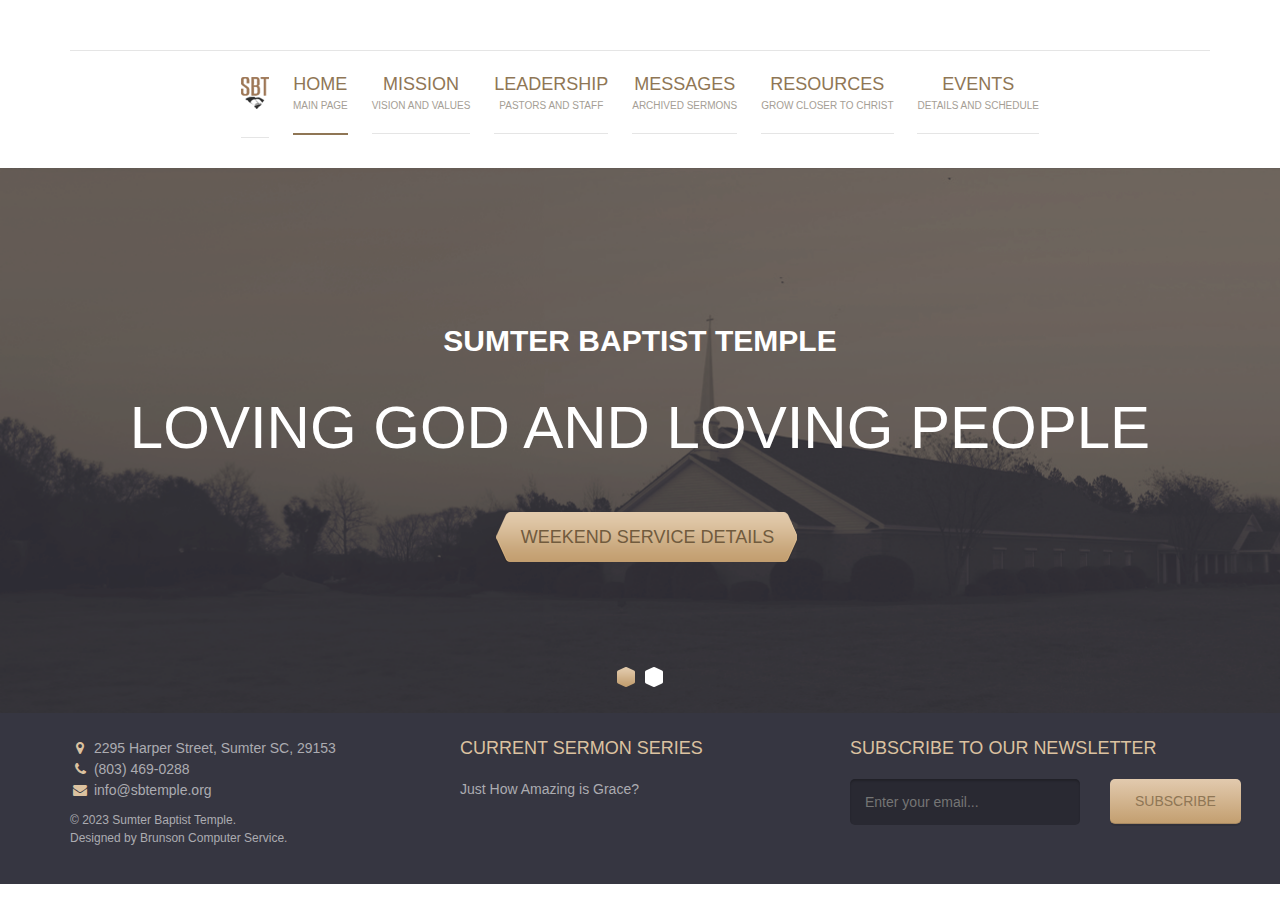
==== commit f7e8cc12: "Major updates. Linked and redesigned pages." ====
--- a/true_church/index.html
+++ b/true_church/index.html
@@ -8,7 +8,7 @@
       content="width=device-width, initial-scale=1.0,maximum-scale=1"
     />
 
-    <title>True Church</title>
+    <title>SBT Sumter Baptist Temple</title>
 
     <!-- Loading third party fonts -->
     <link
@@ -34,32 +34,27 @@
           <div class="main-navigation">
             <button class="menu-toggle"><i class="fa fa-bars"></i> Menu</button>
             <ul class="menu">
-              <!-- <li class="menu-item current-menu-item"> -->
-                <!-- <a href="#" class="branding"> -->
-                  <!-- <img src="images/logo.png" alt="" class="logo" /> -->
-                  <!-- <h1 class="site-title">True Church</h1> -->
-                <!-- </a> -->
-              <!-- </li> -->
+              <li class="menu-item">
+                <a href="index.html"><img src="images/SBT Logo Gold XS.png" alt="Sumter Baptist Temple Logo." class="logo"></a>
+              </li>
               <li class="menu-item current-menu-item">
                 <a href="index.html">HOME<small>Main Page</small></a>
               </li>
               <li class="menu-item">
-                <a href="#">MISSION<small>Vision and Values</small></a>
-              </li>
-              <li class="menu-item">
-                <a href="#">LEADERSHIP<small>Pastors and Staff</small></a>
-              </li>
-              <li class="menu-item">
-                <a href="seremons.html">MESSAGES<small>Archived Sermons</small></a>
+                <a href="mission.html">MISSION<small>Vision and Values</small></a>
+              </li>
+              <li class="menu-item">
+                <a href="leadership.html">LEADERSHIP<small>Pastors and Staff</small></a>
+              </li>
+              <li class="menu-item">
+                <a href="https://www.youtube.com/@templebaptistchurchsumters1796/featured">MESSAGES<small>Archived Sermons</small></a>
+                <!-- <a href="https://www.youtube.com/channel/UC1-HqKR2wmXmtedY0-HnpLw">MESSAGES<small>Archived Sermons</small></a> -->
               </li>
               <li class="menu-item">
                 <a href="families.html">RESOURCES<small>Grow Closer to Christ</small></a>
               </li>
               <li class="menu-item">
                 <a href="events.html">EVENTS<small>Details and Schedule</small></a>
-              </li>
-              <li class="menu-item">
-                <a href="#">CONTACT<small>Connect With Us</small></a>
               </li>
             </ul>
           </div>
@@ -71,7 +66,7 @@
 
       <div class="hero">
         <div class="slides">
-          <li data-bg-image="images/slide-1.jpg">
+          <li data-bg-image="images/Sumter_Baptist_Temple_Sepia_Light.png">
             <div class="container">
               <div class="slide-content">
                 <small class="slide-subtitle">Sumter Baptist Temple</small>
@@ -82,7 +77,7 @@
             </div>
           </li>
 
-          <li data-bg-image="images/slide-1.jpg">
+          <li data-bg-image="images/Sumter_Baptist_Temple_Sepia_Light.png">
             <div class="container">
               <div class="slide-content">
                 <small class="slide-subtitle">Connect With SBT</small>
